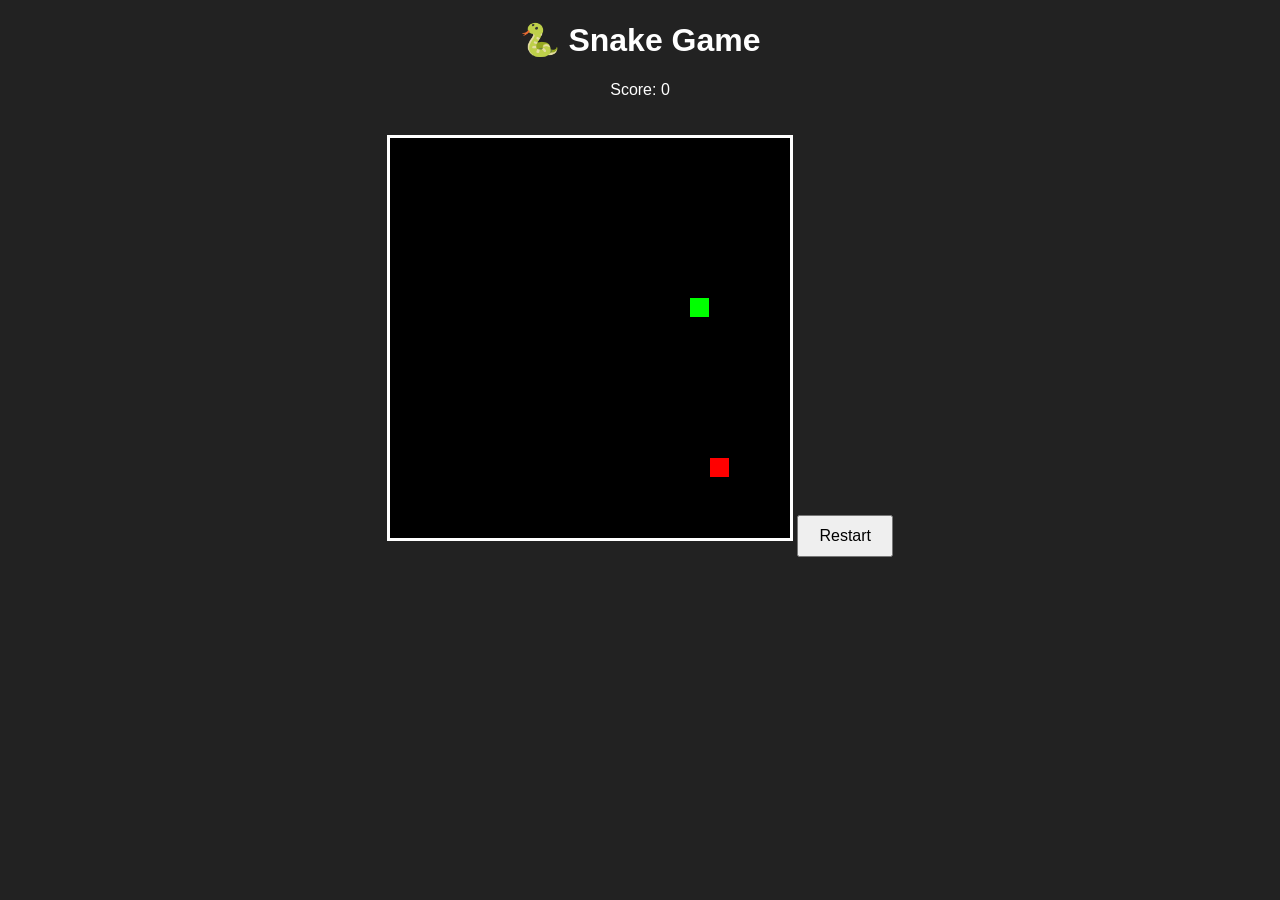
==== snake-game/index.html @ a39a4cf7 "Added Snake Game" ====
<!DOCTYPE html>
<html lang="en">

<head>
<meta charset="UTF-8">
<title>Snake Game</title>
<link rel="stylesheet" href="style.css">
</head>

<body>

<h1>🐍 Snake Game</h1>

<p id="score">Score: 0</p>

<canvas id="gameCanvas" width="400" height="400"></canvas>

<button onclick="restartGame()">Restart</button>

<script src="script.js"></script>

</body>

</html>
---- snake-game/style.css ----
body{
    text-align:center;
    font-family:Arial;
    background:#222;
    color:white;
}

canvas{
    background:black;
    border:3px solid white;
    margin-top:20px;
}

button{
    margin-top:20px;
    padding:10px 20px;
    font-size:16px;
}
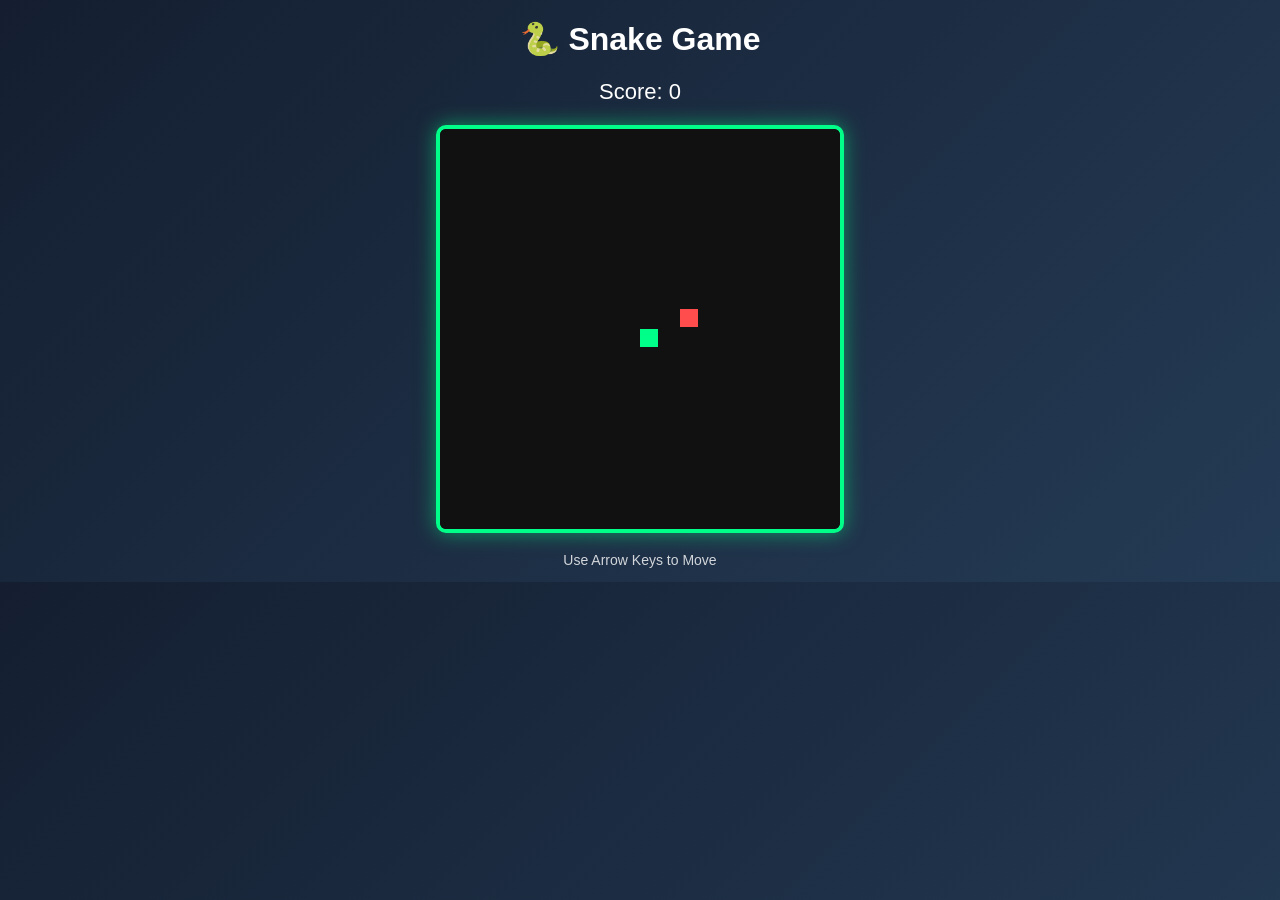
==== commit a4abc012: "Added improved Snake Game" ====
--- a/snake-game/index.html
+++ b/snake-game/index.html
@@ -11,14 +11,22 @@
 
 <h1>🐍 Snake Game</h1>
 
-<p id="score">Score: 0</p>
+<div class="scoreboard">
+Score: <span id="score">0</span>
+</div>
 
 <canvas id="gameCanvas" width="400" height="400"></canvas>
 
+<div id="gameOver" class="hidden">
+<h2>Game Over</h2>
 <button onclick="restartGame()">Restart</button>
+</div>
+
+<p class="controls">
+Use Arrow Keys to Move
+</p>
 
 <script src="script.js"></script>
 
 </body>
-
 </html>
--- a/snake-game/style.css
+++ b/snake-game/style.css
@@ -1,18 +1,51 @@
 body{
+    margin:0;
+    font-family:Arial, Helvetica, sans-serif;
+    background:linear-gradient(135deg,#141e30,#243b55);
+    color:white;
     text-align:center;
-    font-family:Arial;
-    background:#222;
-    color:white;
+}
+
+h1{
+    margin-top:20px;
+}
+
+.scoreboard{
+    font-size:22px;
+    margin-top:10px;
 }
 
 canvas{
-    background:black;
-    border:3px solid white;
+    background:#111;
+    border:4px solid #00ff88;
+    border-radius:10px;
+    margin-top:20px;
+    box-shadow:0 0 20px rgba(0,255,136,0.5);
+}
+
+.controls{
+    margin-top:15px;
+    font-size:14px;
+    opacity:0.8;
+}
+
+#gameOver{
     margin-top:20px;
 }
 
+.hidden{
+    display:none;
+}
+
 button{
-    margin-top:20px;
-    padding:10px 20px;
+    padding:10px 25px;
     font-size:16px;
+    border:none;
+    border-radius:6px;
+    background:#00ff88;
+    cursor:pointer;
+}
+
+button:hover{
+    background:#00cc6a;
 }
